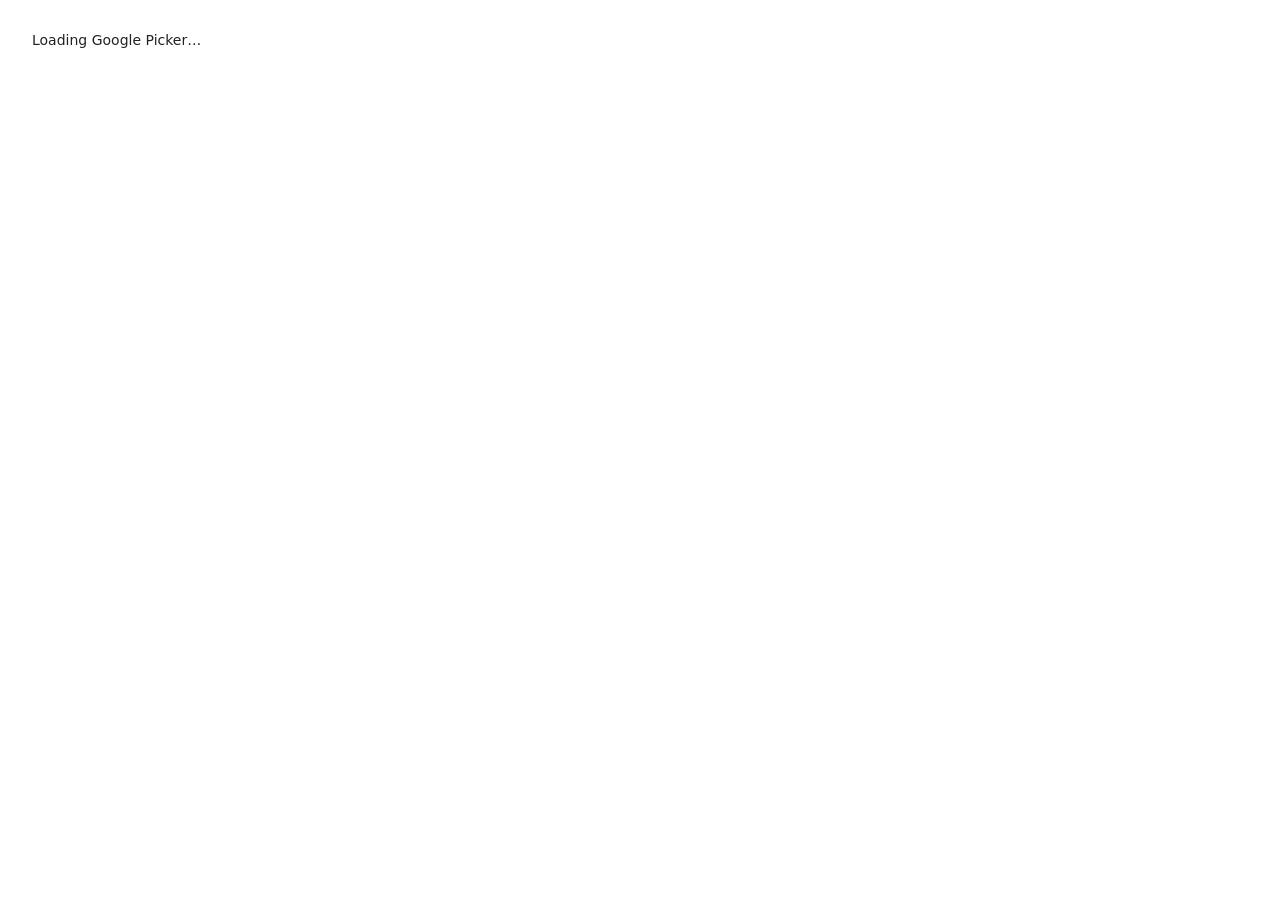
==== picker/index.html @ 03d3510e "Add Sundew Chrome extension" ====
<!doctype html>
<html>
  <head>
    <meta charset="utf-8" />
    <title>Select a spreadsheet</title>
    <style>
      body {
        font-family: system-ui, sans-serif;
        padding: 24px;
        color: #222;
      }
      #message {
        font-size: 14px;
      }
      .error {
        color: #b42318;
      }
    </style>
  </head>
  <body>
    <div id="message">Loading Google Picker…</div>
    <script>
      // Fill these in from the same GCP project as the extension's OAuth client.
      const API_KEY = "YOUR_API_KEY"; // API key restricted to Google Picker API + this domain
      const APP_ID = "YOUR_PROJECT_NUMBER"; // numeric GCP project number

      const params = new URLSearchParams(location.hash.slice(1));
      const token = params.get("token");
      const returnOrigin = params.get("origin");

      function fail(text) {
        const el = document.getElementById("message");
        el.textContent = text;
        el.className = "error";
      }

      function onApiLoad() {
        gapi.load("picker", createPicker);
      }

      function createPicker() {
        if (
          !token ||
          !returnOrigin ||
          !returnOrigin.startsWith("chrome-extension://")
        ) {
          fail(
            "Missing auth context — open this page from the extension’s Options.",
          );
          return;
        }
        const view = new google.picker.DocsView(
          google.picker.ViewId.SPREADSHEETS,
        ).setIncludeFolders(true);
        const picker = new google.picker.PickerBuilder()
          .setOAuthToken(token)
          .setDeveloperKey(API_KEY)
          .setAppId(APP_ID)
          .addView(view)
          .setTitle("Select a spreadsheet for history sync")
          .setCallback(onPicked)
          .build();
        picker.setVisible(true);
        document.getElementById("message").textContent =
          "Pick the spreadsheet to sync history into.";
      }

      function onPicked(data) {
        if (data.action === google.picker.Action.PICKED) {
          const doc = data.docs[0];
          if (window.opener) {
            window.opener.postMessage(
              { type: "sheet-picked", id: doc.id, name: doc.name },
              returnOrigin,
            );
          }
          window.close();
        } else if (data.action === google.picker.Action.CANCEL) {
          window.close();
        }
      }
    </script>
    <script
      src="https://apis.google.com/js/api.js"
      onload="onApiLoad()"
    ></script>
  </body>
</html>
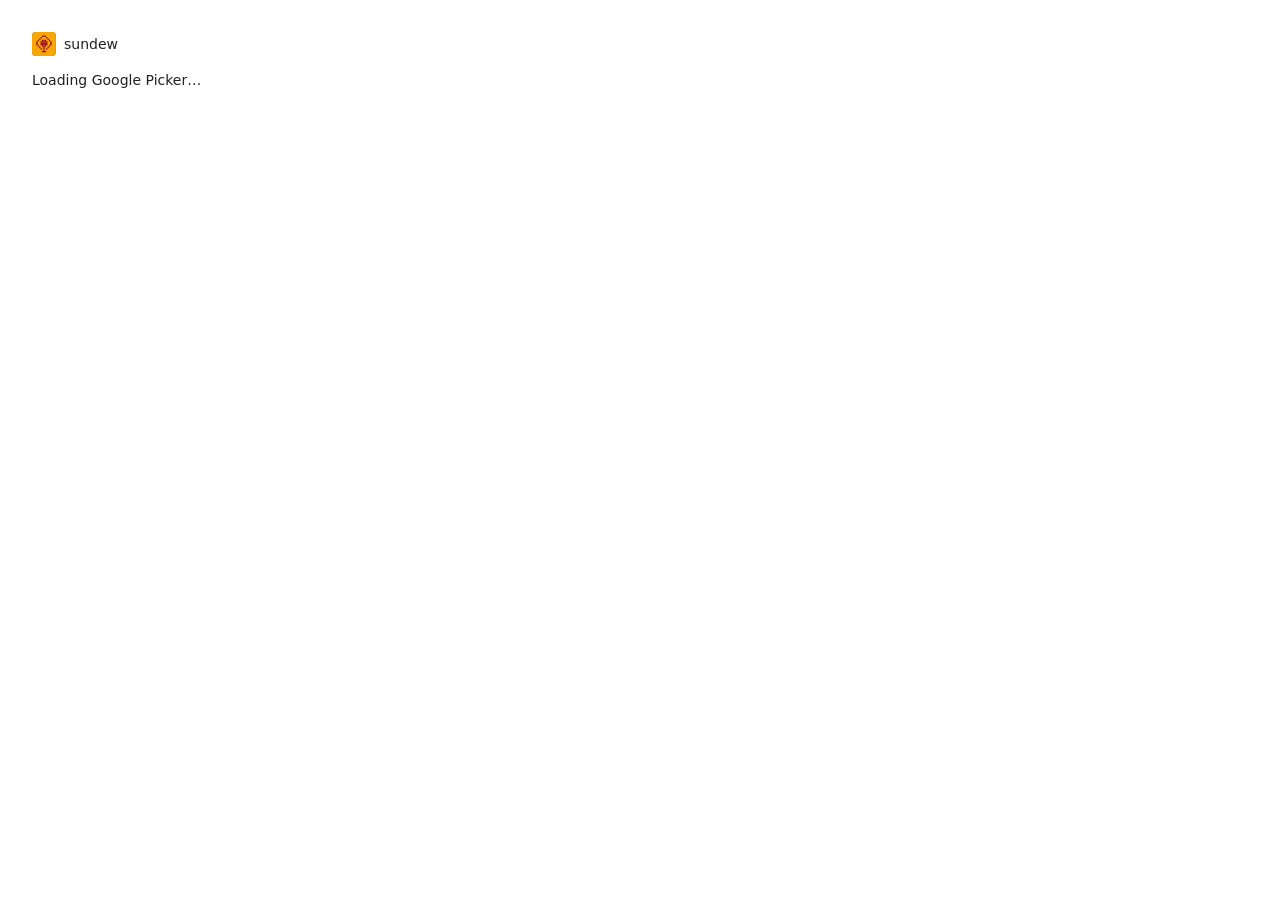
==== commit 3b341386: "Add branding, icons, Chrome-native UI" ====
--- a/picker/index.html
+++ b/picker/index.html
@@ -2,27 +2,50 @@
 <html>
   <head>
     <meta charset="utf-8" />
-    <title>Select a spreadsheet</title>
+    <title>Sundew — select a spreadsheet</title>
+    <link rel="icon" href="icon.svg" />
     <style>
       body {
         font-family: system-ui, sans-serif;
+        font-size: 13px;
         padding: 24px;
-        color: #222;
+        color: #202124;
+        background: #fff;
+      }
+      @media (prefers-color-scheme: dark) {
+        body {
+          color: #e8eaed;
+          background: #292a2d;
+        }
+      }
+      .brand {
+        display: flex;
+        align-items: center;
+        gap: 8px;
+        margin-bottom: 16px;
+      }
+      .brand img {
+        height: 24px;
+      }
+      .brand span {
+        font-size: 14px;
+        font-weight: 500;
       }
       #message {
         font-size: 14px;
       }
       .error {
-        color: #b42318;
+        color: #d93025;
       }
     </style>
   </head>
   <body>
+    <div class="brand"><img src="icon.svg" alt="" /><span>sundew</span></div>
     <div id="message">Loading Google Picker…</div>
     <script>
       // Fill these in from the same GCP project as the extension's OAuth client.
-      const API_KEY = "YOUR_API_KEY"; // API key restricted to Google Picker API + this domain
-      const APP_ID = "YOUR_PROJECT_NUMBER"; // numeric GCP project number
+      const API_KEY = "AIzaSyAg_2lgG3165rnGd-lGl7Hc27RZH1W2w_U"; // restricted to Google Picker API + this domain
+      const APP_ID = "26449713823"; // numeric GCP project number
 
       const params = new URLSearchParams(location.hash.slice(1));
       const token = params.get("token");
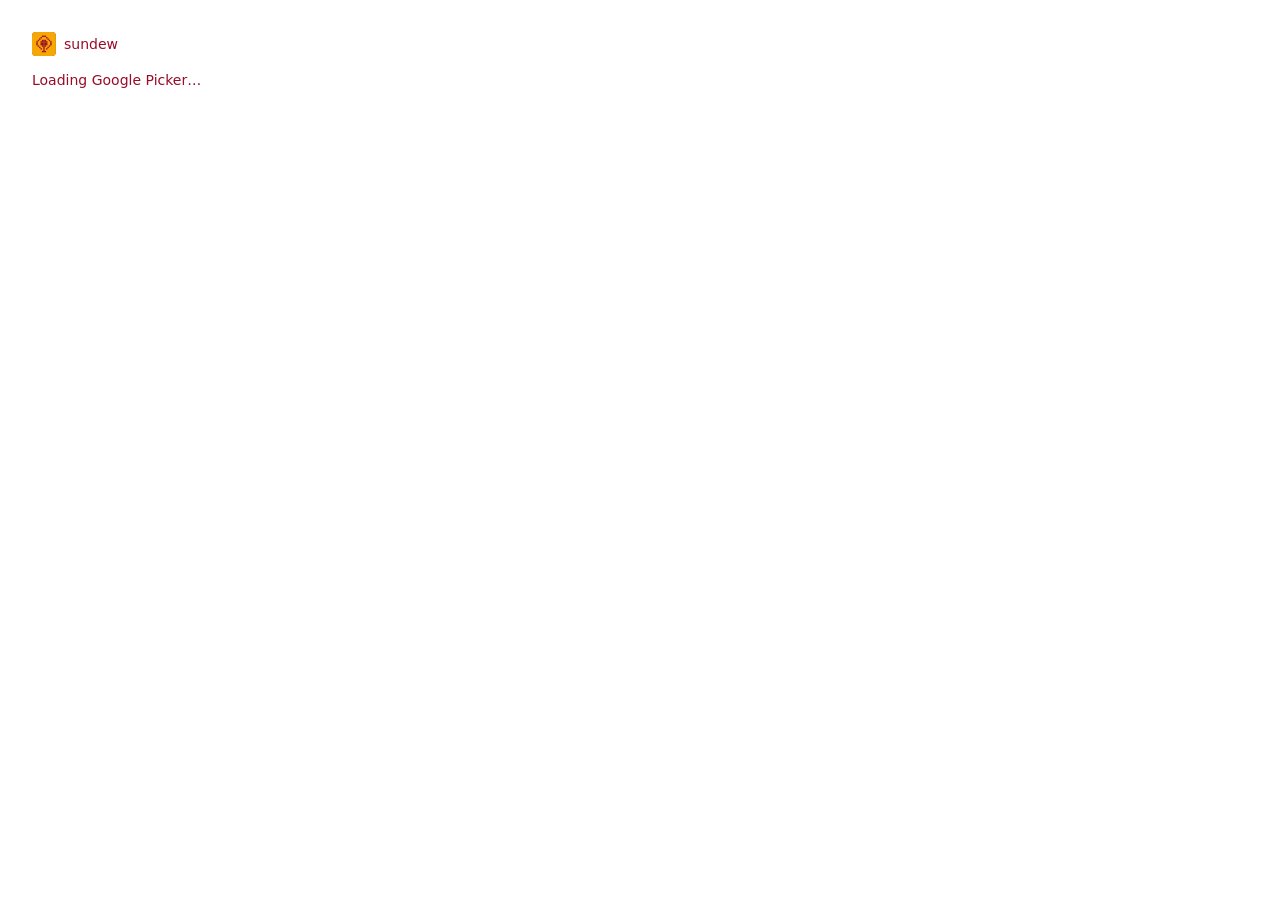
==== commit fb8f7403: "Lock UI to brand palette" ====
--- a/picker/index.html
+++ b/picker/index.html
@@ -9,14 +9,8 @@
         font-family: system-ui, sans-serif;
         font-size: 13px;
         padding: 24px;
-        color: #202124;
+        color: #990b27;
         background: #fff;
-      }
-      @media (prefers-color-scheme: dark) {
-        body {
-          color: #e8eaed;
-          background: #292a2d;
-        }
       }
       .brand {
         display: flex;
@@ -35,7 +29,11 @@
         font-size: 14px;
       }
       .error {
-        color: #d93025;
+        color: #990b27;
+        background: #f6a605;
+        border-radius: 8px;
+        padding: 6px 10px;
+        display: inline-block;
       }
     </style>
   </head>
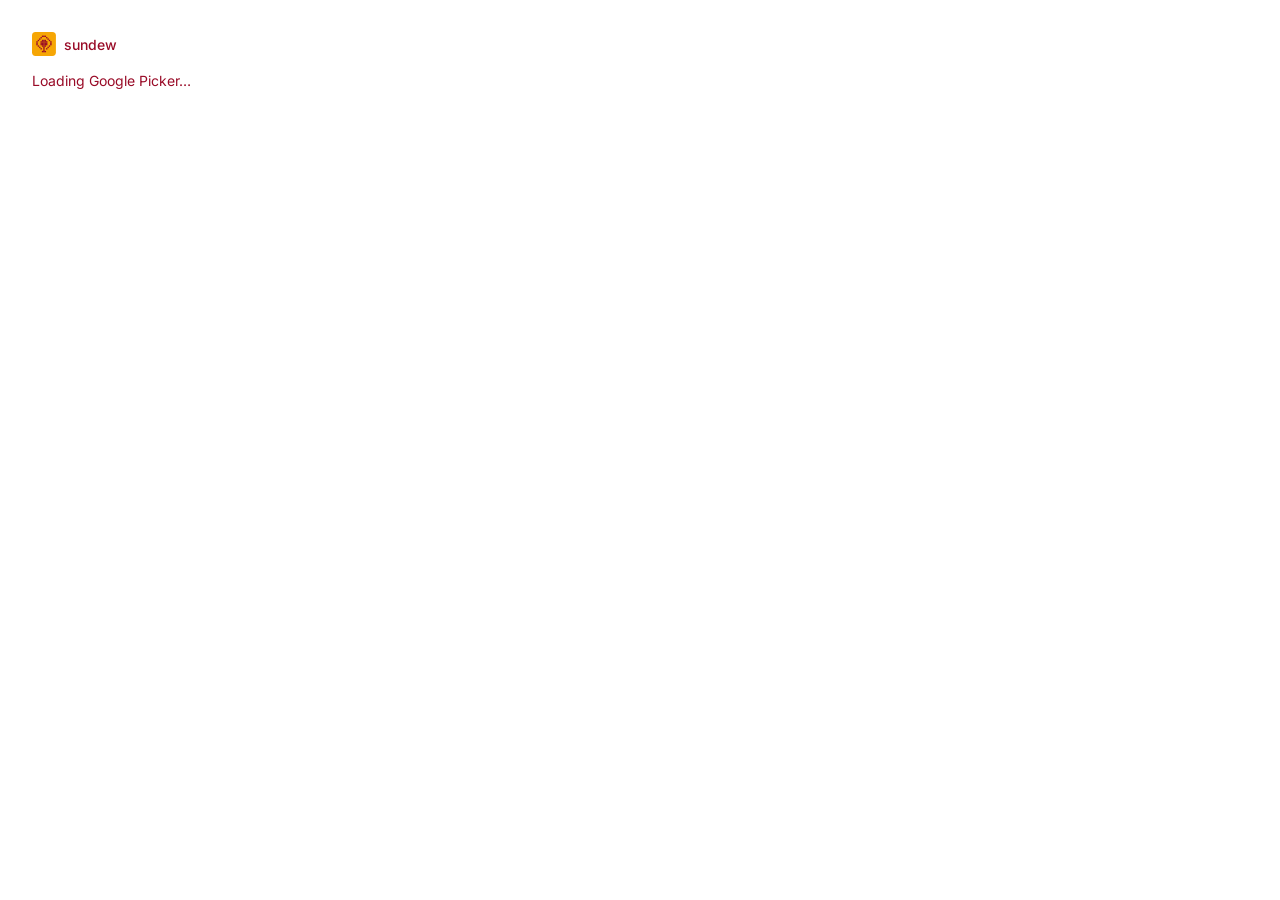
==== commit 4a3066d9: "Yellow-on-red wordmark, Inter font" ====
--- a/picker/index.html
+++ b/picker/index.html
@@ -4,9 +4,14 @@
     <meta charset="utf-8" />
     <title>Sundew — select a spreadsheet</title>
     <link rel="icon" href="icon.svg" />
+    <link rel="preconnect" href="https://fonts.gstatic.com" crossorigin />
+    <link
+      href="https://fonts.googleapis.com/css2?family=Inter:wght@400;500&display=swap"
+      rel="stylesheet"
+    />
     <style>
       body {
-        font-family: system-ui, sans-serif;
+        font-family: "Inter", system-ui, sans-serif;
         font-size: 13px;
         padding: 24px;
         color: #990b27;
